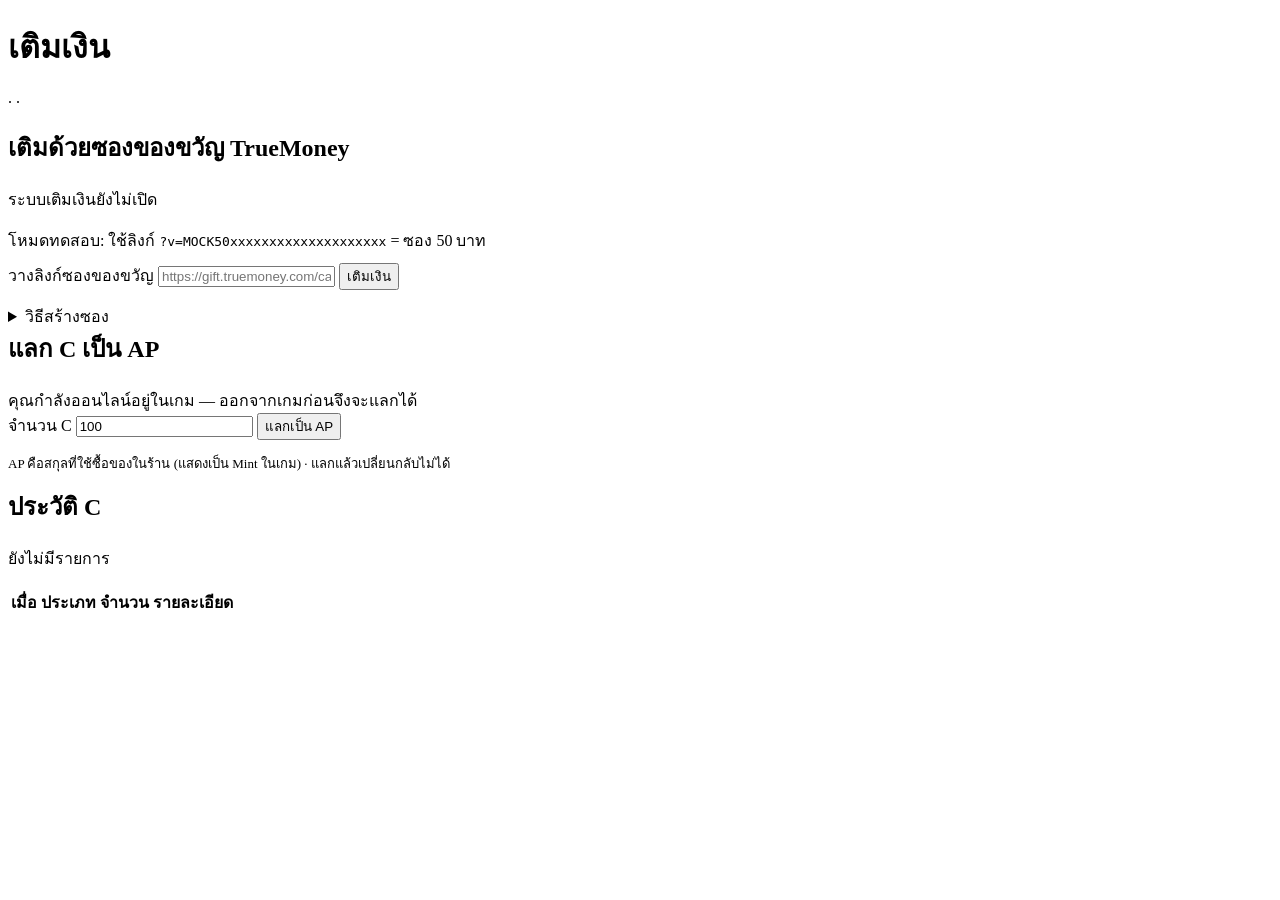
==== web-admin/src/main/resources/templates/cash.html @ 6df69494 "web-admin: C currency (1 THB = 10 C, 1 C = 1 AP), TrueMoney voucher top-up via curl, Telegram notify" ====
<!DOCTYPE html>
<html xmlns:th="http://www.thymeleaf.org" th:replace="~{layout :: page('เติมเงิน', ~{::content})}" lang="th">
<body>
<div th:fragment="content" th:remove="tag">
    <h1>เติมเงิน</h1>
    <p class="sub">
        <span th:text="'คงเหลือ ' + ${balanceC} + ' C'"></span> ·
        <span th:text="'AP ' + (${account.ap} ?: 0)"></span> ·
        <span class="muted" th:text="'อัตรา 1 บาท = ' + ${cPerBaht} + ' C · 1 C = ' + ${apPerC} + ' AP'"></span>
    </p>

    <div class="error" th:if="${error}" th:text="${error}"></div>
    <div class="ok" th:if="${ok}" th:text="${ok}"></div>

    <div class="row">
        <div class="card">
            <h2 style="margin-top:0">เติมด้วยซองของขวัญ TrueMoney</h2>
            <p class="muted" th:if="${!topUpEnabled}">ระบบเติมเงินยังไม่เปิด</p>
            <div th:if="${topUpEnabled}">
                <div class="ok" th:if="${topUpMock}" style="margin-bottom:10px">
                    โหมดทดสอบ: ใช้ลิงก์ <code>?v=MOCK50xxxxxxxxxxxxxxxxxxxx</code> = ซอง 50 บาท
                </div>
                <form method="post" th:action="@{/cash/topup}">
                    <input type="hidden" name="_csrf" th:value="${csrf}">
                    <label>วางลิงก์ซองของขวัญ</label>
                    <input name="link" placeholder="https://gift.truemoney.com/campaign/?v=..." required>
                    <button type="submit">เติมเงิน</button>
                </form>
                <details style="margin-top:14px">
                    <summary class="muted">วิธีสร้างซอง</summary>
                    <ol class="muted" style="font-size:13px">
                        <li>เปิดแอป TrueMoney → ซองของขวัญ → ใส่ยอดเป็นจำนวนบาทเต็ม</li>
                        <li>ตั้งเป็น <b>ส่งให้ 1 คน</b> เท่านั้น</li>
                        <li>คัดลอกลิงก์มาวางที่นี่ — อย่าส่งลิงก์ให้ใครก่อน เพราะใครถือลิงก์ก็กดรับได้</li>
                    </ol>
                </details>
            </div>
        </div>

        <div class="card">
            <h2 style="margin-top:0">แลก C เป็น AP</h2>
            <div class="error" th:if="${online}">คุณกำลังออนไลน์อยู่ในเกม — ออกจากเกมก่อนจึงจะแลกได้</div>
            <form method="post" th:action="@{/cash/exchange}">
                <input type="hidden" name="_csrf" th:value="${csrf}">
                <label>จำนวน C</label>
                <input name="amount" type="number" min="1" th:max="${balanceC}" value="100" required
                       th:disabled="${online or balanceC == 0}">
                <button type="submit" th:disabled="${online or balanceC == 0}">แลกเป็น AP</button>
            </form>
            <p class="muted" style="font-size:13px">
                AP คือสกุลที่ใช้ซื้อของในร้าน (แสดงเป็น Mint ในเกม) · แลกแล้วเปลี่ยนกลับไม่ได้
            </p>
        </div>
    </div>

    <div class="card">
        <h2 style="margin-top:0">ประวัติ C</h2>
        <p class="muted" th:if="${history.isEmpty()}">ยังไม่มีรายการ</p>
        <table th:if="${!history.isEmpty()}">
            <tr><th>เมื่อ</th><th>ประเภท</th><th>จำนวน</th><th>รายละเอียด</th></tr>
            <tr th:each="h : ${history}">
                <td class="muted" th:text="${#dates.format(h.created, 'dd/MM HH:mm')}"></td>
                <td th:text="${h.kind}"></td>
                <td th:text="(${h.delta_c} > 0 ? '+' : '') + ${h.delta_c} + ' C'"></td>
                <td th:text="${h.detail}"></td>
            </tr>
        </table>
    </div>
</div>
</body>
</html>
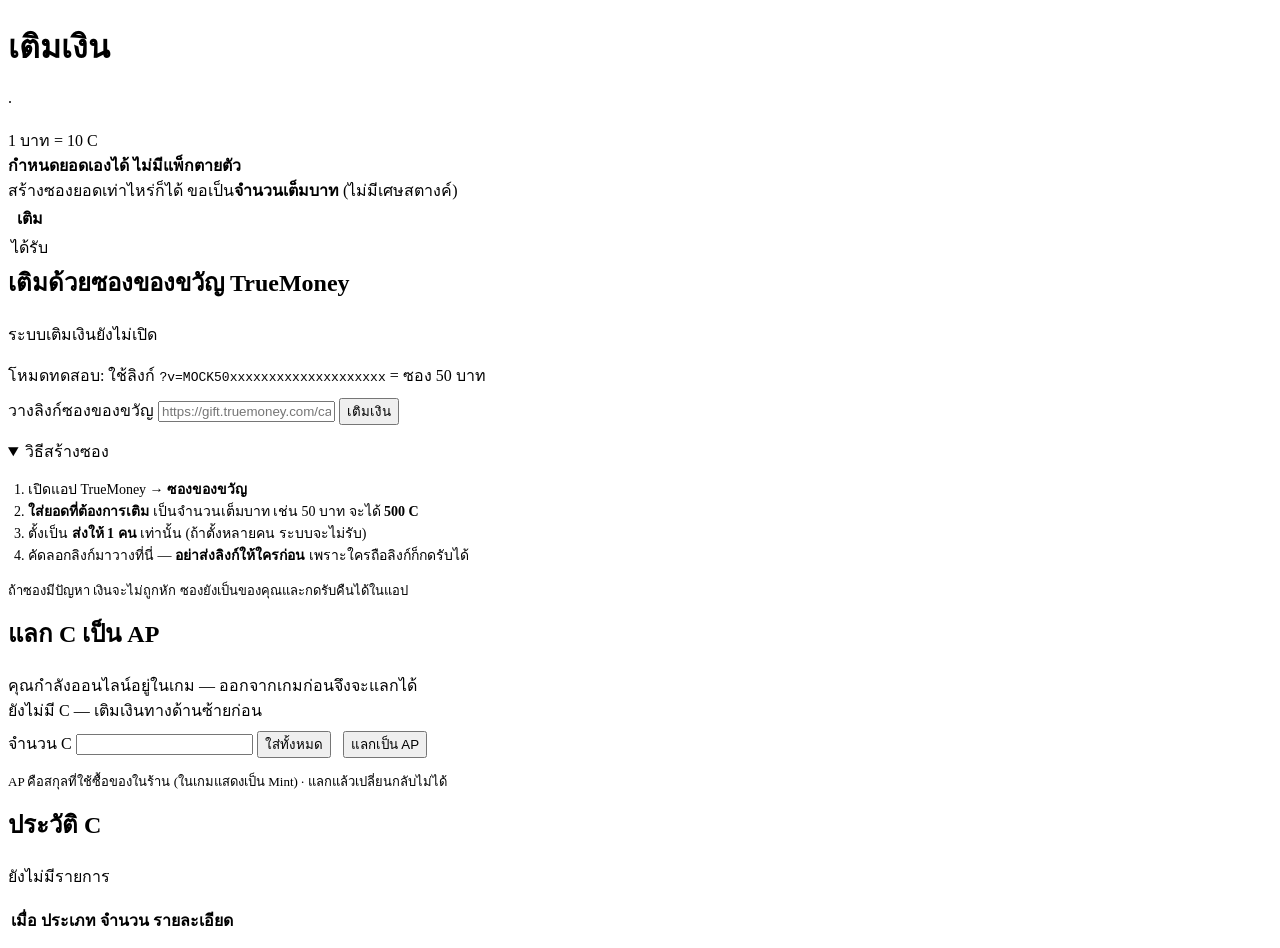
==== commit ce22ea1b: "cash page: prominent rate banner + custom amount wording, keep exchange field usable at zero balance" ====
--- a/web-admin/src/main/resources/templates/cash.html
+++ b/web-admin/src/main/resources/templates/cash.html
@@ -5,12 +5,27 @@
     <h1>เติมเงิน</h1>
     <p class="sub">
         <span th:text="'คงเหลือ ' + ${balanceC} + ' C'"></span> ·
-        <span th:text="'AP ' + (${account.ap} ?: 0)"></span> ·
-        <span class="muted" th:text="'อัตรา 1 บาท = ' + ${cPerBaht} + ' C · 1 C = ' + ${apPerC} + ' AP'"></span>
+        <span th:text="'AP ' + (${account.ap} ?: 0)"></span>
     </p>
 
     <div class="error" th:if="${error}" th:text="${error}"></div>
     <div class="ok" th:if="${ok}" th:text="${ok}"></div>
+
+    <div class="rate">
+        <div class="rate-main">
+            <span class="rate-big" th:text="'1 บาท = ' + ${cPerBaht} + ' C'">1 บาท = 10 C</span>
+            <span class="rate-sub" th:text="'และ 1 C = ' + ${apPerC} + ' AP (สกุลที่ใช้ซื้อของในร้าน)'"></span>
+        </div>
+        <div class="rate-note">
+            <b>กำหนดยอดเองได้ ไม่มีแพ็กตายตัว</b><br>
+            สร้างซองยอดเท่าไหร่ก็ได้ ขอเป็น<b>จำนวนเต็มบาท</b> (ไม่มีเศษสตางค์)
+        </div>
+    </div>
+
+    <table class="rate-table">
+        <tr><th>เติม</th><th th:each="e : ${examples}" th:text="${e} + ' บาท'"></th></tr>
+        <tr><td>ได้รับ</td><td th:each="e : ${examples}" th:text="${#numbers.formatInteger(e * cPerBaht, 1, 'COMMA')} + ' C'"></td></tr>
+    </table>
 
     <div class="row">
         <div class="card">
@@ -26,13 +41,18 @@
                     <input name="link" placeholder="https://gift.truemoney.com/campaign/?v=..." required>
                     <button type="submit">เติมเงิน</button>
                 </form>
-                <details style="margin-top:14px">
-                    <summary class="muted">วิธีสร้างซอง</summary>
-                    <ol class="muted" style="font-size:13px">
-                        <li>เปิดแอป TrueMoney → ซองของขวัญ → ใส่ยอดเป็นจำนวนบาทเต็ม</li>
-                        <li>ตั้งเป็น <b>ส่งให้ 1 คน</b> เท่านั้น</li>
-                        <li>คัดลอกลิงก์มาวางที่นี่ — อย่าส่งลิงก์ให้ใครก่อน เพราะใครถือลิงก์ก็กดรับได้</li>
+                <details style="margin-top:14px" open>
+                    <summary>วิธีสร้างซอง</summary>
+                    <ol style="font-size:14px; padding-left:20px">
+                        <li>เปิดแอป TrueMoney → <b>ซองของขวัญ</b></li>
+                        <li><b>ใส่ยอดที่ต้องการเติม</b> เป็นจำนวนเต็มบาท เช่น 50 บาท จะได้
+                            <b th:text="${50 * cPerBaht} + ' C'">500 C</b></li>
+                        <li>ตั้งเป็น <b>ส่งให้ 1 คน</b> เท่านั้น (ถ้าตั้งหลายคน ระบบจะไม่รับ)</li>
+                        <li>คัดลอกลิงก์มาวางที่นี่ — <b>อย่าส่งลิงก์ให้ใครก่อน</b> เพราะใครถือลิงก์ก็กดรับได้</li>
                     </ol>
+                    <p class="muted" style="font-size:13px">
+                        ถ้าซองมีปัญหา เงินจะไม่ถูกหัก ซองยังเป็นของคุณและกดรับคืนได้ในแอป
+                    </p>
                 </details>
             </div>
         </div>
@@ -40,15 +60,23 @@
         <div class="card">
             <h2 style="margin-top:0">แลก C เป็น AP</h2>
             <div class="error" th:if="${online}">คุณกำลังออนไลน์อยู่ในเกม — ออกจากเกมก่อนจึงจะแลกได้</div>
+            <div class="muted" th:if="${balanceC == 0 and !online}" style="margin-bottom:8px">
+                ยังไม่มี C — เติมเงินทางด้านซ้ายก่อน
+            </div>
             <form method="post" th:action="@{/cash/exchange}">
                 <input type="hidden" name="_csrf" th:value="${csrf}">
-                <label>จำนวน C</label>
-                <input name="amount" type="number" min="1" th:max="${balanceC}" value="100" required
-                       th:disabled="${online or balanceC == 0}">
-                <button type="submit" th:disabled="${online or balanceC == 0}">แลกเป็น AP</button>
+                <label th:text="'จำนวน C (มีอยู่ ' + ${balanceC} + ')'">จำนวน C</label>
+                <!-- no max when the balance is 0: an input with max="0" refuses every keystroke -->
+                <input id="amount" name="amount" type="number" min="1"
+                       th:attr="max=${balanceC > 0 ? balanceC : null}"
+                       th:value="${balanceC > 0 ? (balanceC < 100 ? balanceC : 100) : 100}" required>
+                <button type="button" class="secondary" style="margin-right:8px"
+                        th:attr="onclick='document.getElementById(\'amount\').value=' + ${balanceC}"
+                        th:if="${balanceC > 0}">ใส่ทั้งหมด</button>
+                <button type="submit" th:disabled="${online}">แลกเป็น AP</button>
             </form>
             <p class="muted" style="font-size:13px">
-                AP คือสกุลที่ใช้ซื้อของในร้าน (แสดงเป็น Mint ในเกม) · แลกแล้วเปลี่ยนกลับไม่ได้
+                AP คือสกุลที่ใช้ซื้อของในร้าน (ในเกมแสดงเป็น Mint) · แลกแล้วเปลี่ยนกลับไม่ได้
             </p>
         </div>
     </div>
